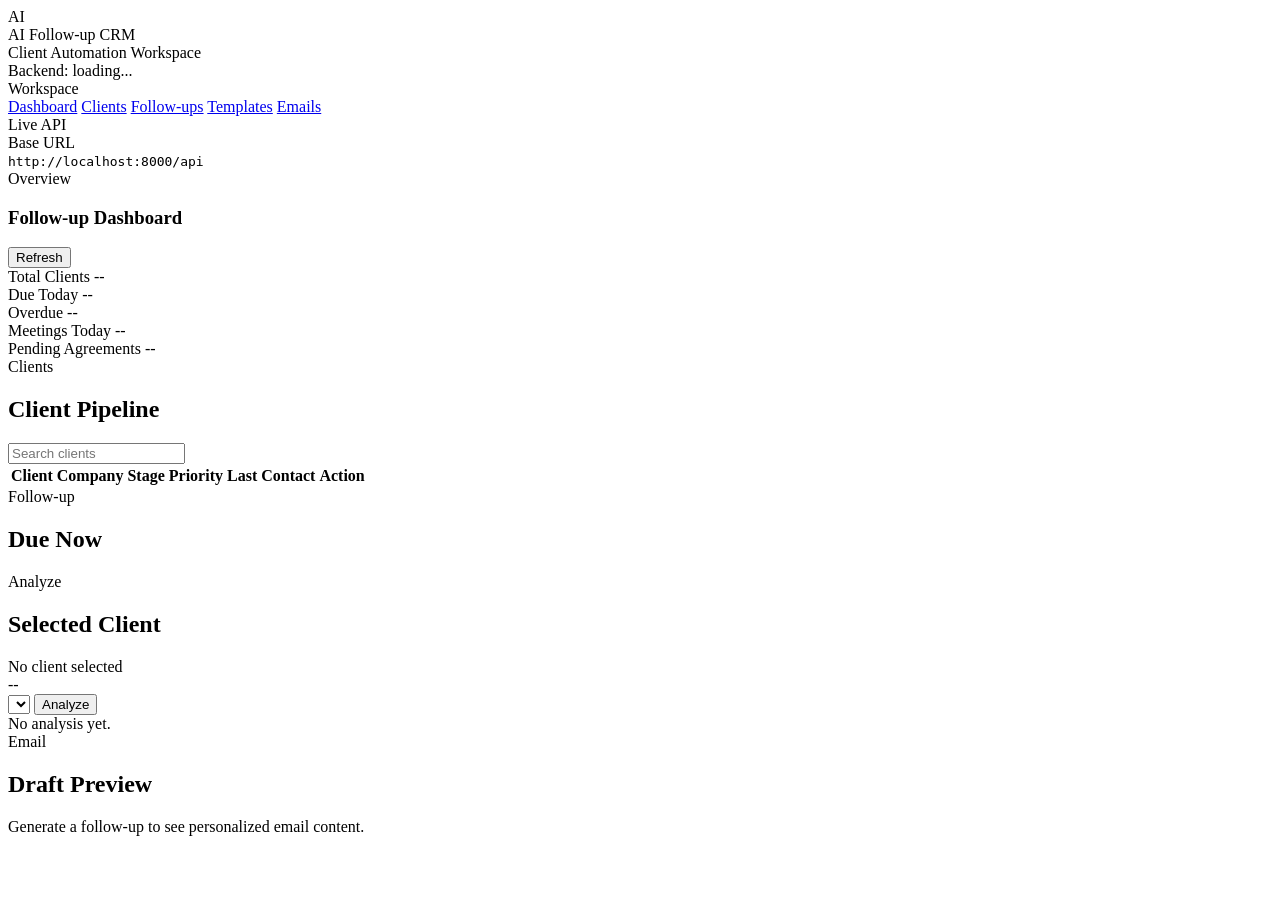
==== backend/frontend/index.html @ 15917f07 "Initial commit" ====
<!doctype html>
<html lang="en">
<head>
  <meta charset="UTF-8" />
  <meta name="viewport" content="width=device-width, initial-scale=1.0" />
  <title>AI Follow-up CRM</title>
  <link rel="stylesheet" href="/styles.css" />
</head>
<body>
  <header class="topbar">
    <div class="brand">
      <span class="brand-icon">AI</span>
      <div>
        <div class="brand-title">AI Follow-up CRM</div>
        <div class="brand-subtitle">Client Automation Workspace</div>
      </div>
    </div>
    <div class="top-actions">
      <span class="status-dot"></span>
      <span id="api-status">Backend: loading...</span>
    </div>
  </header>

  <main class="layout">
    <aside class="sidebar">
      <nav class="nav-list">
        <div class="nav-label">Workspace</div>
        <a href="#" class="nav-link active">Dashboard</a>
        <a href="#" class="nav-link">Clients</a>
        <a href="#" class="nav-link">Follow-ups</a>
        <a href="#" class="nav-link">Templates</a>
        <a href="#" class="nav-link">Emails</a>
      </nav>

      <div class="side-card">
        <div class="side-title">Live API</div>
        <div class="side-body">
          <div class="tiny-label">Base URL</div>
          <code>http://localhost:8000/api</code>
        </div>
      </div>
    </aside>

    <section class="main-content">
      <section class="page-header">
        <div>
          <div class="eyebrow">Overview</div>
          <h1>Follow-up Dashboard</h1>
        </div>
        <button class="primary-button" id="refresh-button">Refresh</button>
      </section>

      <section class="kpi-grid" id="dashboard-cards">
        <article class="kpi-card">
          <span class="kpi-label">Total Clients</span>
          <span class="kpi-number" id="total-clients">--</span>
        </article>
        <article class="kpi-card highlight">
          <span class="kpi-label">Due Today</span>
          <span class="kpi-number" id="due-today">--</span>
        </article>
        <article class="kpi-card warning">
          <span class="kpi-label">Overdue</span>
          <span class="kpi-number" id="overdue">--</span>
        </article>
        <article class="kpi-card">
          <span class="kpi-label">Meetings Today</span>
          <span class="kpi-number" id="meetings-today">--</span>
        </article>
        <article class="kpi-card">
          <span class="kpi-label">Pending Agreements</span>
          <span class="kpi-number" id="agreements-pending">--</span>
        </article>
      </section>

      <section class="content-grid">
        <article class="panel wide-panel">
          <div class="panel-header">
            <div>
              <div class="panel-kicker">Clients</div>
              <h2>Client Pipeline</h2>
            </div>
            <div class="inline-search">
              <input id="search-input" type="text" placeholder="Search clients" />
            </div>
          </div>
          <div class="table-wrap">
            <table class="client-table">
              <thead>
                <tr>
                  <th>Client</th>
                  <th>Company</th>
                  <th>Stage</th>
                  <th>Priority</th>
                  <th>Last Contact</th>
                  <th>Action</th>
                </tr>
              </thead>
              <tbody id="client-table-body"></tbody>
            </table>
          </div>
        </article>

        <article class="panel">
          <div class="panel-header compact">
            <div>
              <div class="panel-kicker">Follow-up</div>
              <h2>Due Now</h2>
            </div>
          </div>
          <div id="due-list" class="stack-list"></div>
        </article>
      </section>

      <section class="content-grid lower-grid">
        <article class="panel">
          <div class="panel-header compact">
            <div>
              <div class="panel-kicker">Analyze</div>
              <h2>Selected Client</h2>
            </div>
          </div>
          <div class="selected-card">
            <div id="selected-client-name" class="selected-name">No client selected</div>
            <div id="selected-client-stage" class="selected-stage">--</div>
          </div>
          <div class="action-row">
            <select id="client-select"></select>
            <button id="analyze-button" class="secondary-button">Analyze</button>
          </div>
          <div id="analysis-output" class="analysis-output empty">No analysis yet.</div>
        </article>

        <article class="panel">
          <div class="panel-header compact">
            <div>
              <div class="panel-kicker">Email</div>
              <h2>Draft Preview</h2>
            </div>
          </div>
          <div id="email-preview" class="email-preview empty">
            Generate a follow-up to see personalized email content.
          </div>
        </article>
      </section>
    </section>
  </main>

  <script src="/app.js"></script>
</body>
</html>
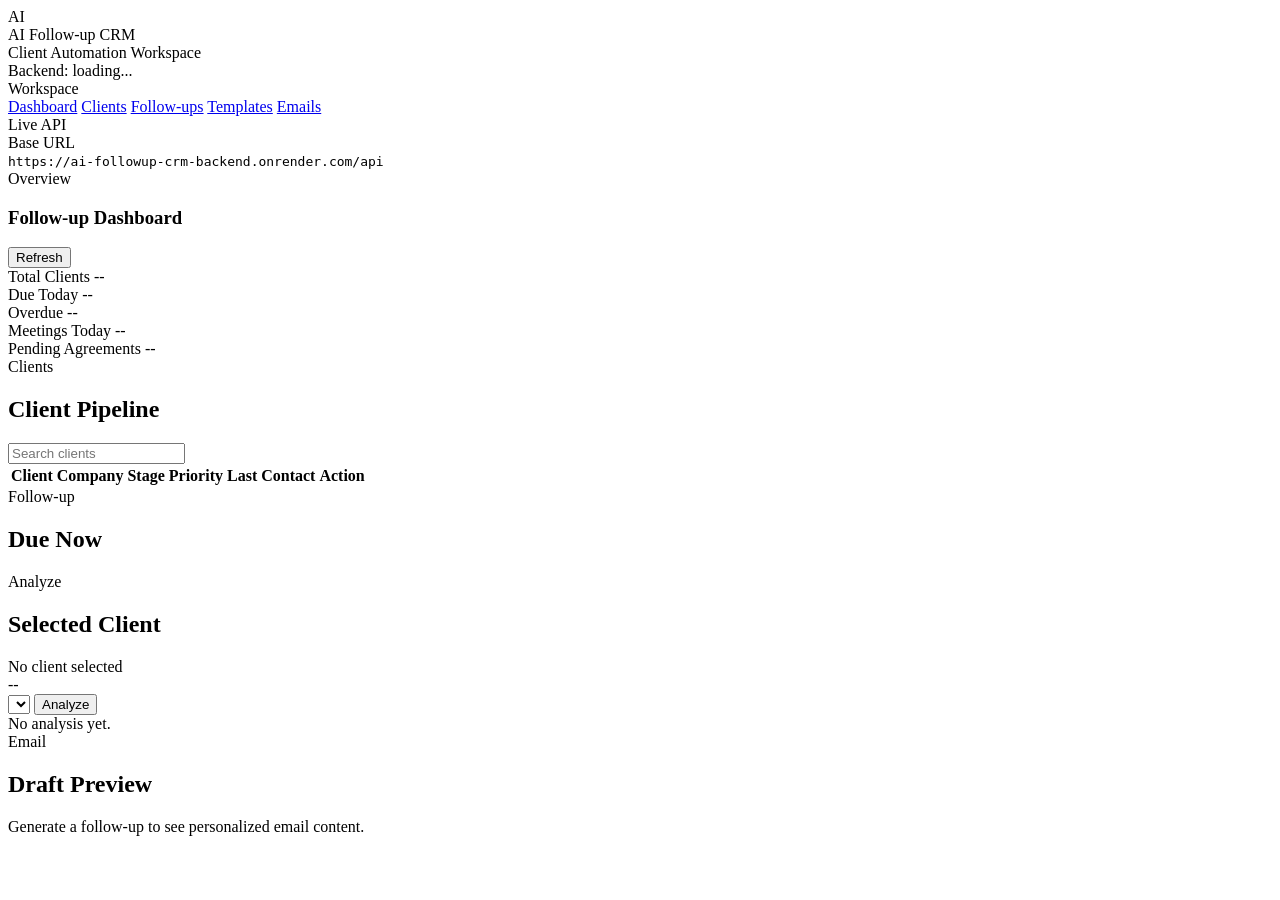
==== commit eb9b926b: "Update frontend API URL" ====
--- a/backend/frontend/index.html
+++ b/backend/frontend/index.html
@@ -36,7 +36,7 @@
         <div class="side-title">Live API</div>
         <div class="side-body">
           <div class="tiny-label">Base URL</div>
-          <code>http://localhost:8000/api</code>
+          <code>https://ai-followup-crm-backend.onrender.com/api</code>
         </div>
       </div>
     </aside>
